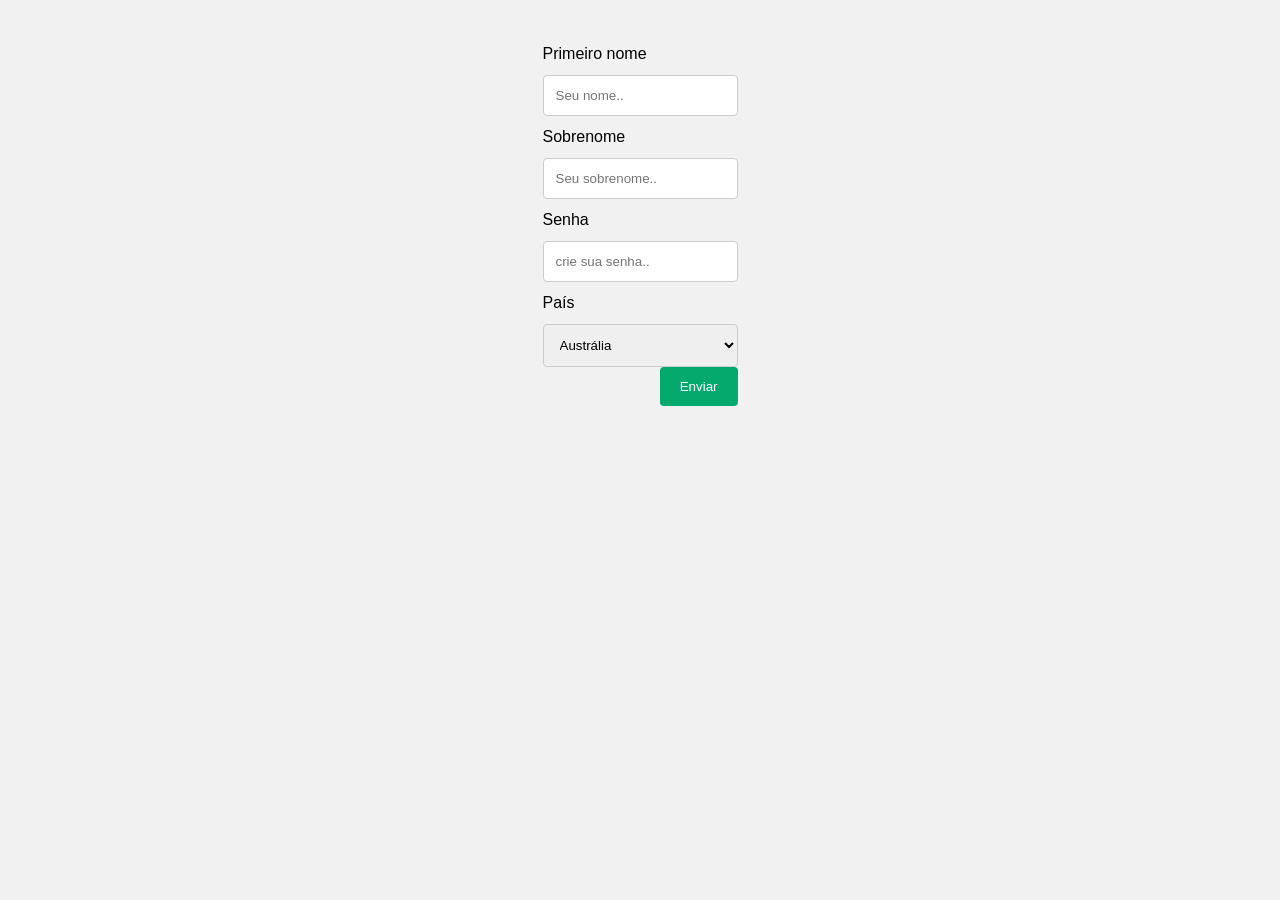
==== Bd-estudando2/index.htm @ dab7cfdd "initial commit: Adicionando Banco de dados Banco de dados funcionando com php, html e css, feitos ma" ====
<!DOCTYPE html>
<html lang="pt-br">

<head>
    <meta charset="UTF-8">
    <meta name="viewport" content="width=device-width, initial-scale=1.0">

    <link rel="stylesheet" href="styles.css">
    <link rel="stylesheet" href="action-page.php">
    <title>Document</title>
</head>

<body>
    <form action="">


    </form>
    <main>
        <div class="container">
            <form action="action-page.php" method="post">
                <div class="row">
                    <div class="nome">
                        <label for="fname">Primeiro nome</label>
                    </div>
                    <div class="col-75">
                        <input type="text" id="fname" name="nome" placeholder="Seu nome..">
                    </div>
                </div>
                
                <div class="row">
                    <div class="col-25">
                        <label for="lname">Sobrenome</label>
                    </div>
                    <div class="col-75">
                        <input type="text" id="lname" name="sobrenome" placeholder="Seu sobrenome..">
                    </div>
                </div>

                <div class="row">
                    <div class="senha">
                        <label for="fname">Senha</label>
                    </div>
                    <div class="col-75">
                        <input type="text" id="fname" name="senha" placeholder="crie sua senha..">
                    </div>
                </div>

                <div class="row">
                    <div class="col-75">
                        <label for="country">País</label>
                    </div>
                    <div class="col-75">
                        <select id="country" name="pais">
                            <option value="australia">Austrália</option>
                            <option value="canada">Canadá</option>
                            <option value="usa">Estados Unidos</option>
                            <option value="brazil">Brasil</option>
                            <option value="portugal">Portugal</option>
                        </select>
                    </div>
                </div>
                <!--<div class="row">
                    <div class="col-25">
                        <label for="subject">Assunto</label>
                    </div>
                    <div class="col-75">
                        <textarea id="subject" name="subject" placeholder="Escreva algo.."
                            style="height:200px"></textarea>
                    </div>-->
                </div>
                <div class="row">
                    <input type="submit" value="Enviar">
                </div>
            </form>
        </div>
    </main>
</body>

</html>
---- Bd-estudando2/styles.css ----
body{
    font-family: Arial, sans-serif;
    margin: 23px auto;
    padding: 10px;
    background-color: #f1f1f1;

    display: flex;
    justify-content: center;
    align-items: center;
}

/* Style inputs, select elements, and textareas */
input[type=text], select, textarea {
width: 100%;
padding: 12px;
border: 1px solid #ccc;
border-radius: 4px;
box-sizing: border-box;
resize: vertical;
}

/* Style the label to display next to the inputs */
label {
padding: 12px 12px 12px 0;
display: inline-block;
}

/* Style the submit button */
input[type=submit] {
background-color: #04AA6D;
color: white;
padding: 12px 20px;
border: none;
border-radius: 4px;
cursor: pointer;
float: right;
}

/* Style the container */
container {
border-radius: 5px;
background-color: #f2f2f2;
padding: 20px;
}

/* Floating column for labels: 25% width */
col-25 {
float: left;
width: 25%;
margin-top: 6px;
}

/* Floating column for inputs: 75% width */
col-75 {
float: left;
width: 75%;
margin-top: 6px;
}

/* Clear floats after the columns */
row:after {
content: "";
display: table;
clear: both;
}

/* Responsive layout - when the screen is less than 600px wide, make the two columns stack on top of each other instead of next to each other */
@media screen and (max-width: 600px) {
.col-25, .col-75, input[type=submit] {
width: 100%;
margin-top: 0;
}
}
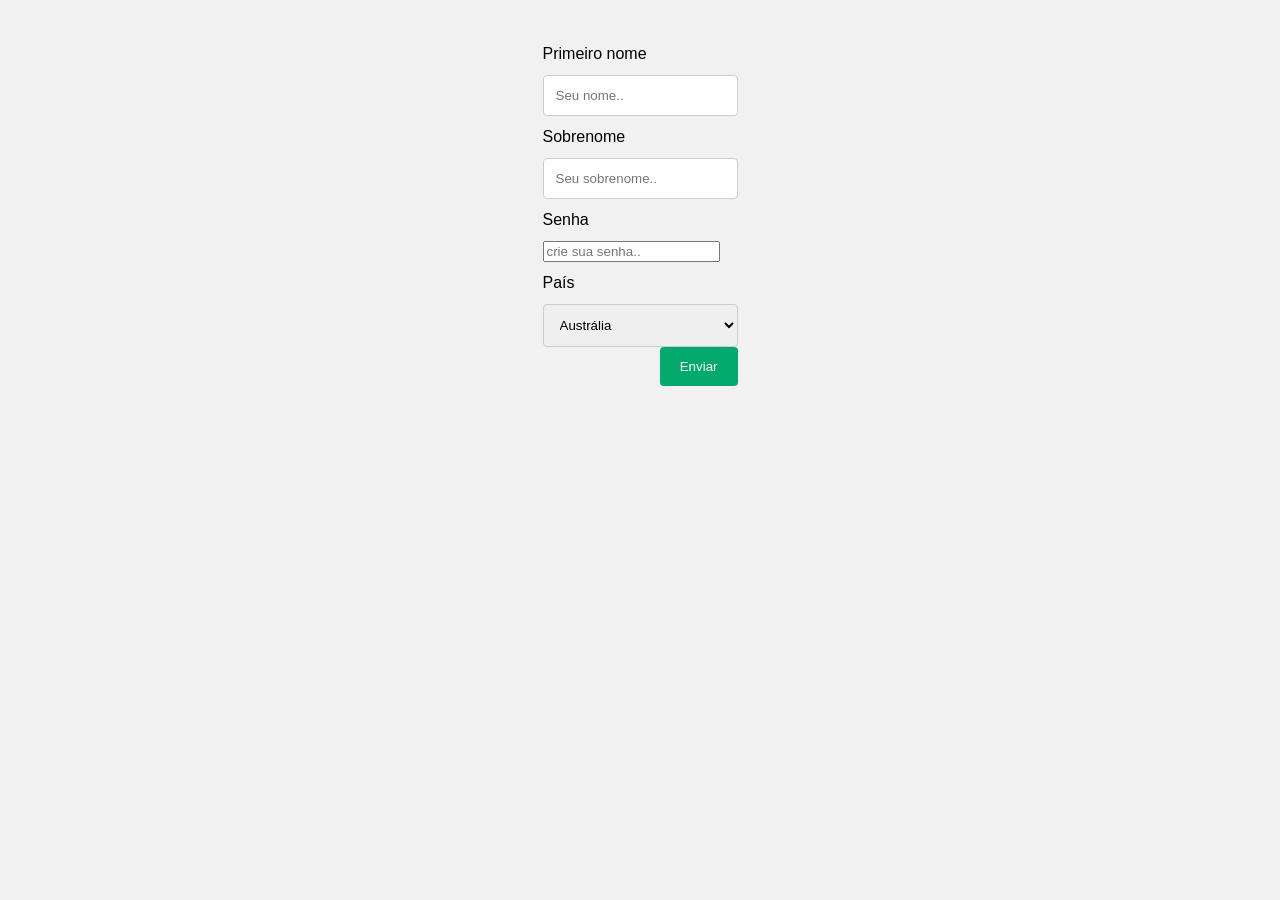
==== commit ceb19e38: "refactor: remover arquivos desnecessários e atualizar estrutura do projeto" ====
--- a/Bd-estudando2/index.htm
+++ b/Bd-estudando2/index.htm
@@ -7,7 +7,7 @@
 
     <link rel="stylesheet" href="styles.css">
     <link rel="stylesheet" href="action-page.php">
-    <title>Document</title>
+    <title>Cadastrar</title>
 </head>
 
 <body>
@@ -23,7 +23,7 @@
                         <label for="fname">Primeiro nome</label>
                     </div>
                     <div class="col-75">
-                        <input type="text" id="fname" name="nome" placeholder="Seu nome..">
+                        <input type="text" id="fname" name="nome" placeholder="Seu nome.." required>
                     </div>
                 </div>
                 
@@ -32,7 +32,7 @@
                         <label for="lname">Sobrenome</label>
                     </div>
                     <div class="col-75">
-                        <input type="text" id="lname" name="sobrenome" placeholder="Seu sobrenome..">
+                        <input type="text" id="lname" name="sobrenome" placeholder="Seu sobrenome.." required>
                     </div>
                 </div>
 
@@ -41,7 +41,7 @@
                         <label for="fname">Senha</label>
                     </div>
                     <div class="col-75">
-                        <input type="text" id="fname" name="senha" placeholder="crie sua senha..">
+                        <input type="password" id="fname" name="senha" placeholder="crie sua senha.." required>
                     </div>
                 </div>
 
@@ -50,7 +50,7 @@
                         <label for="country">País</label>
                     </div>
                     <div class="col-75">
-                        <select id="country" name="pais">
+                        <select id="country" name="pais" required>
                             <option value="australia">Austrália</option>
                             <option value="canada">Canadá</option>
                             <option value="usa">Estados Unidos</option>
